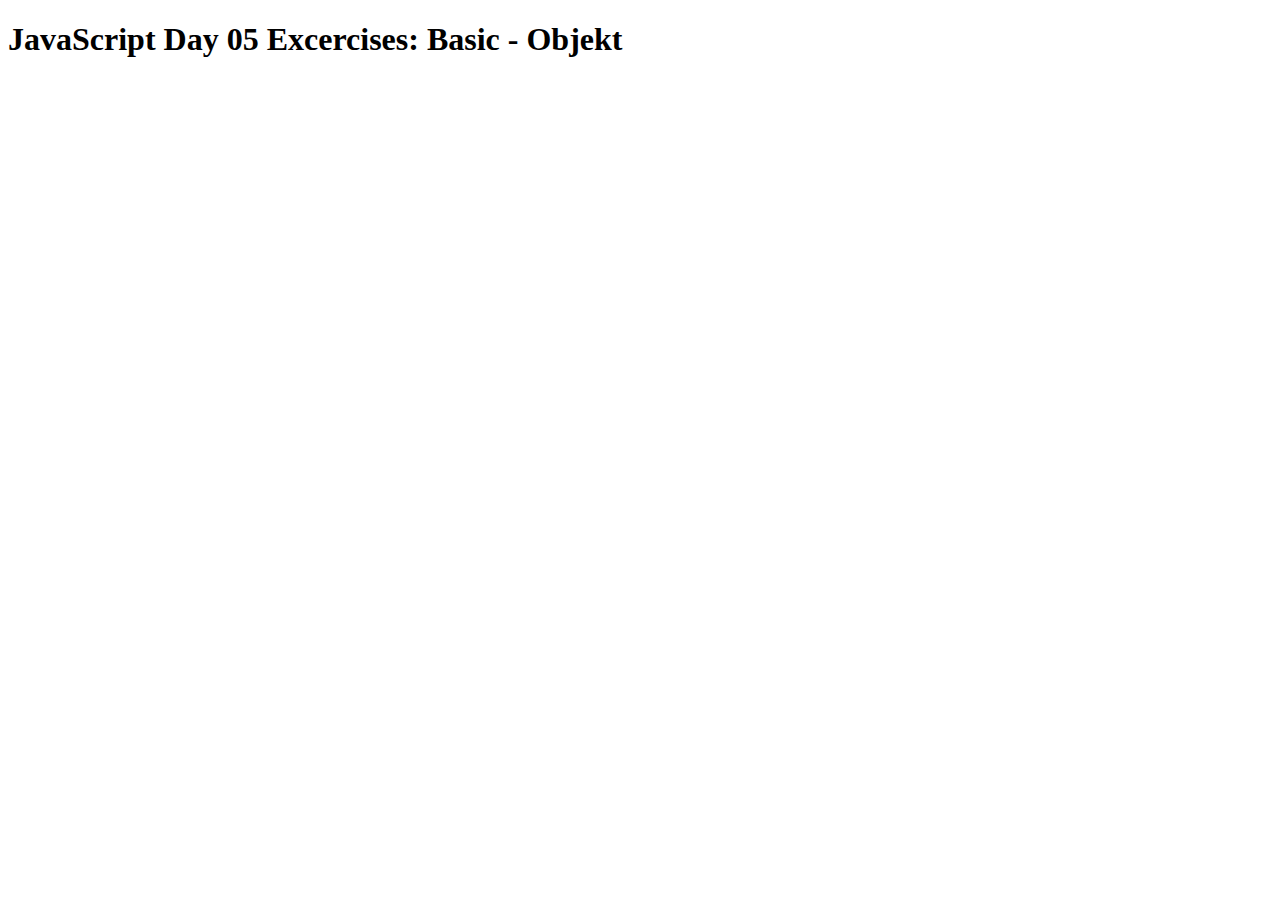
==== Basic_Object/JS05_Basic_Object.html @ 4616fe99 "add all Folders and files for Excercises" ====
<!-- JavaScript Day 05 Excercises: Basic - Objekt -->


<!DOCTYPE html>
<html lang="en">
<head>
    <meta charset="UTF-8">
    <meta name="viewport" content="width=device-width, initial-scale=1.0">
    <link rel="stylesheet" href="JS05_Basic_Object.css">
    
    <title>JavaScript Day 05 Excercises: Basic - Objekt</title>
    
</head>


<body>
    <h1>JavaScript Day 05 Excercises: Basic - Objekt</h1>
    
    <script src="JS05_Basic_Object.js"></script>
</body>
</html>
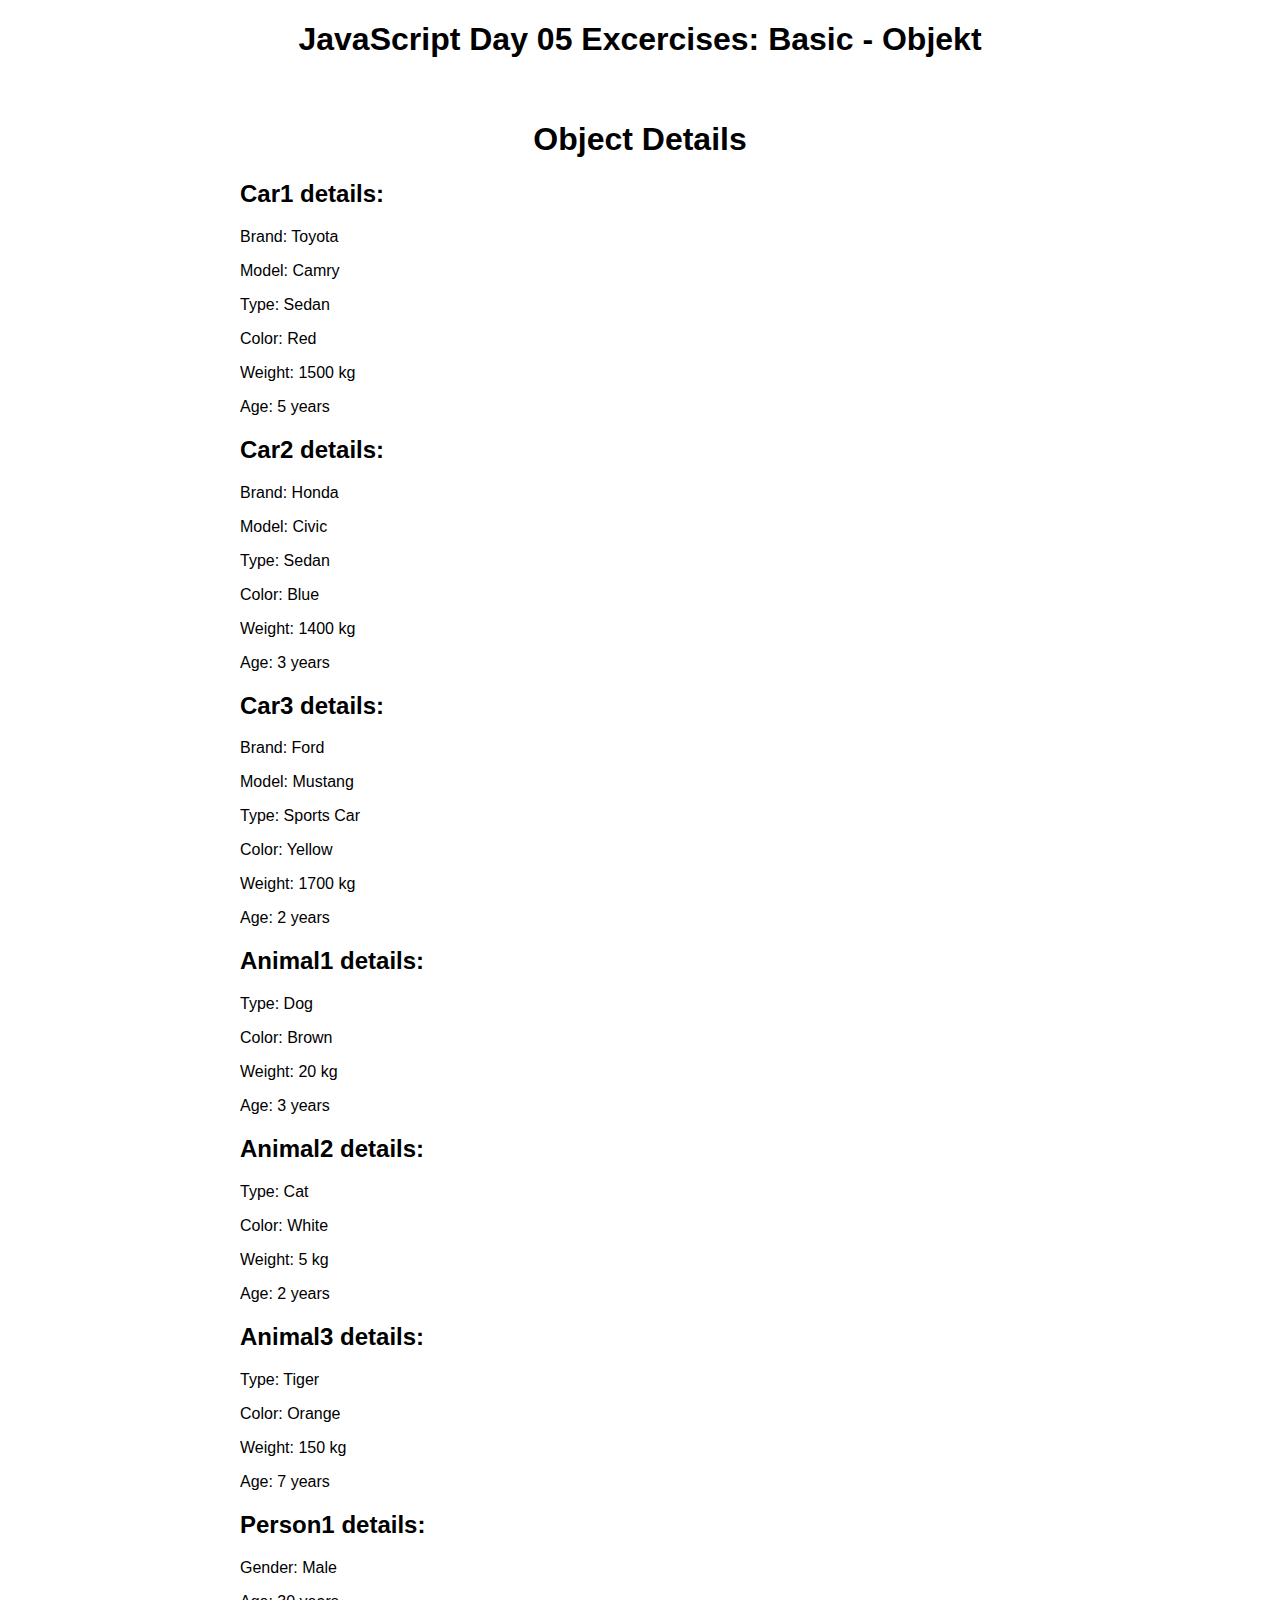
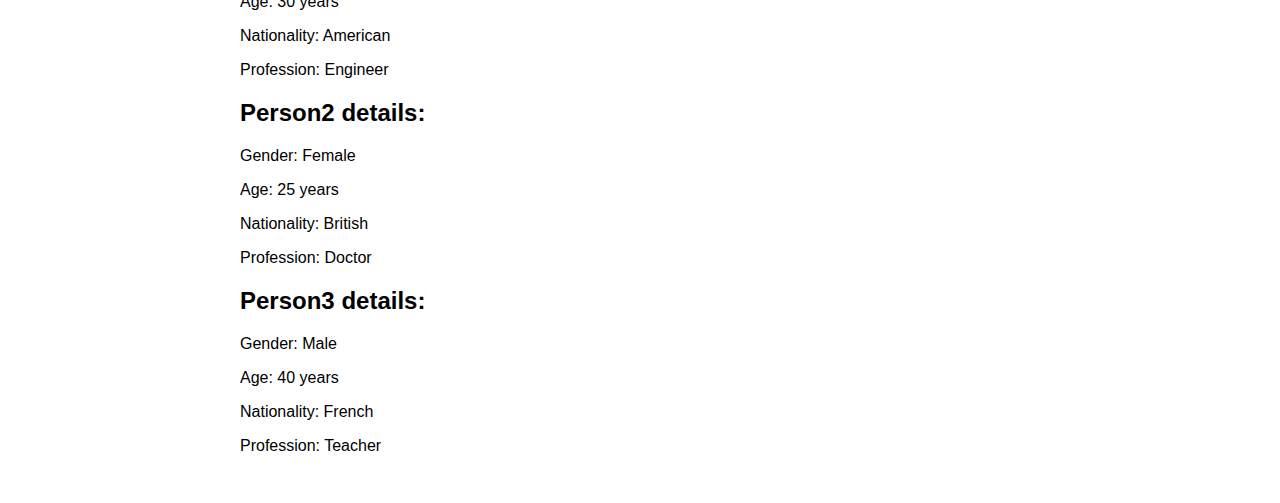
==== commit 13c4199e: "add" ====
--- a/Basic_Object/JS05_Basic_Object.html
+++ b/Basic_Object/JS05_Basic_Object.html
@@ -1,4 +1,10 @@
 <!-- JavaScript Day 05 Excercises: Basic - Objekt -->
+<!-- Object - Basic
+Ex 1
+Create 3 different objects for 3 different themes:  car, animal and person. The end result should be 9 objects in total.  These objects should have some properties like name, brand, model, type, color, weight, age... of course inherent to its type because, for instance, an animal has no brand... 
+Each object should have at least one method, that shows some properties about each theme. Feel free to expand on that.
+The message from the methods must be printed on the browser too, either by manipulationg a paragraph for example or with console.log, document.write, ... . -->
+
 
 
 <!DOCTYPE html>
@@ -15,6 +21,13 @@
 
 <body>
     <h1>JavaScript Day 05 Excercises: Basic - Objekt</h1>
+
+    <div class="container">
+        <h1>Object Details</h1>
+        <div id="carDetails"></div>
+        <div id="animalDetails"></div>
+        <div id="personDetails"></div>
+      </div>
     
     <script src="JS05_Basic_Object.js"></script>
 </body>
--- a/Basic_Object/JS05_Basic_Object.css
+++ b/Basic_Object/JS05_Basic_Object.css
@@ -0,0 +1,18 @@
+body {
+    font-family: Arial, sans-serif;
+  }
+  
+  .container {
+    max-width: 800px;
+    margin: 0 auto;
+    padding: 20px;
+  }
+  
+  h1 {
+    text-align: center;
+  }
+  
+  .details {
+    margin-bottom: 20px;
+  }
+  